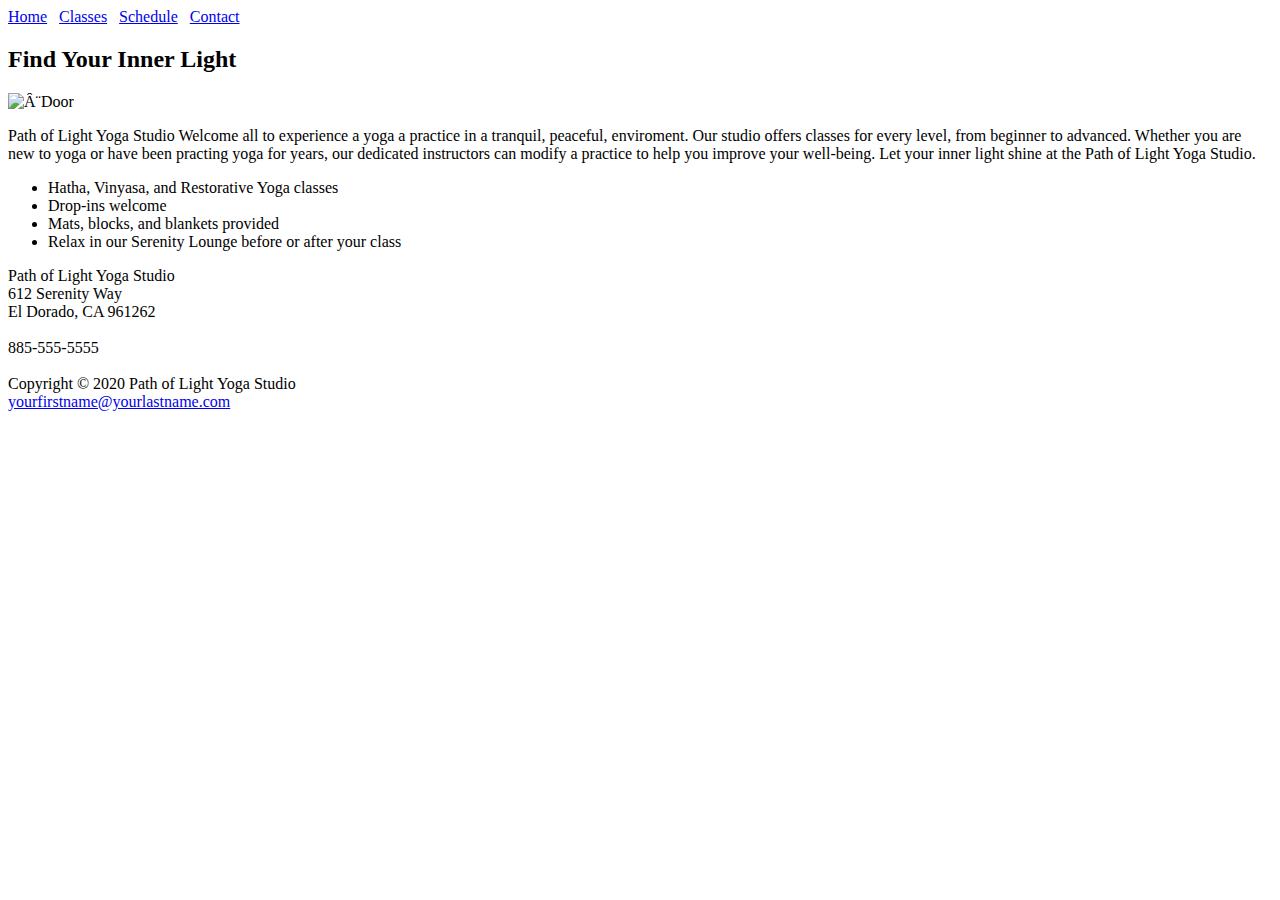
==== index.html @ 327f30aa "Create index.html" ====
<!DOCTYPE html>
<html lang=¨en¨>
<head>
<title>Path of Light Yoga Studio</title>
<meta charset=¨utf-8¨>
<link href=¨yoga.css¨ rel=¨stylesheet¨>
</head>
<body>
<div id=¨wrapper¨>
<header>
<h1?Path of Light Yoga studio</h1>
</header>
<nav>
<a href=¨index.html¨>Home</a> &nbsp;
<a href=¨classes.html¨>Classes</a> &nbsp;
<a href=¨schedule.html¨>Schedule</a> &nbsp;
<a href=¨contact.html¨>Contact</a>
</nav>
<main>
<h2>Find Your Inner Light</h2>
<img src=¨yogadoor.jpg¨ alt=¨Door to Yoga Studio¨ align=¨right¨ width=¨255¨"height=¨300¨>
<p><span class=¨studio¨>Path of Light Yoga Studio</span> Welcome all to experience a yoga a practice in a tranquil, peaceful, enviroment.
Our studio offers classes for every level, from beginner to advanced. Whether you are new to yoga or have been practing yoga for years,
our dedicated instructors can modify a practice to help you improve your well-being.
Let your inner light shine at the <span class=¨studio¨>Path of Light Yoga Studio</span>.</p>
<ul>
<li>Hatha, Vinyasa, and Restorative Yoga classes</li>
<li>Drop-ins welcome</li>
<li>Mats, blocks, and blankets provided</li>
<li>Relax in our Serenity Lounge before or after your class</li>
</ul>
<div>
<span class=¨studio¨>Path of Light Yoga Studio</span><br>
612 Serenity Way<br>
El Dorado, CA 961262<br><br>
885-555-5555<br><br>
</div>
</main>
</main>
<footer>
Copyright &copy; 2020 Path of Light Yoga Studio<br>
<a href =¨mailtoyourfirstname@yourlastname.com¨>yourfirstname@yourlastname.com</a>
</footer>
</div>
</body>
</html>
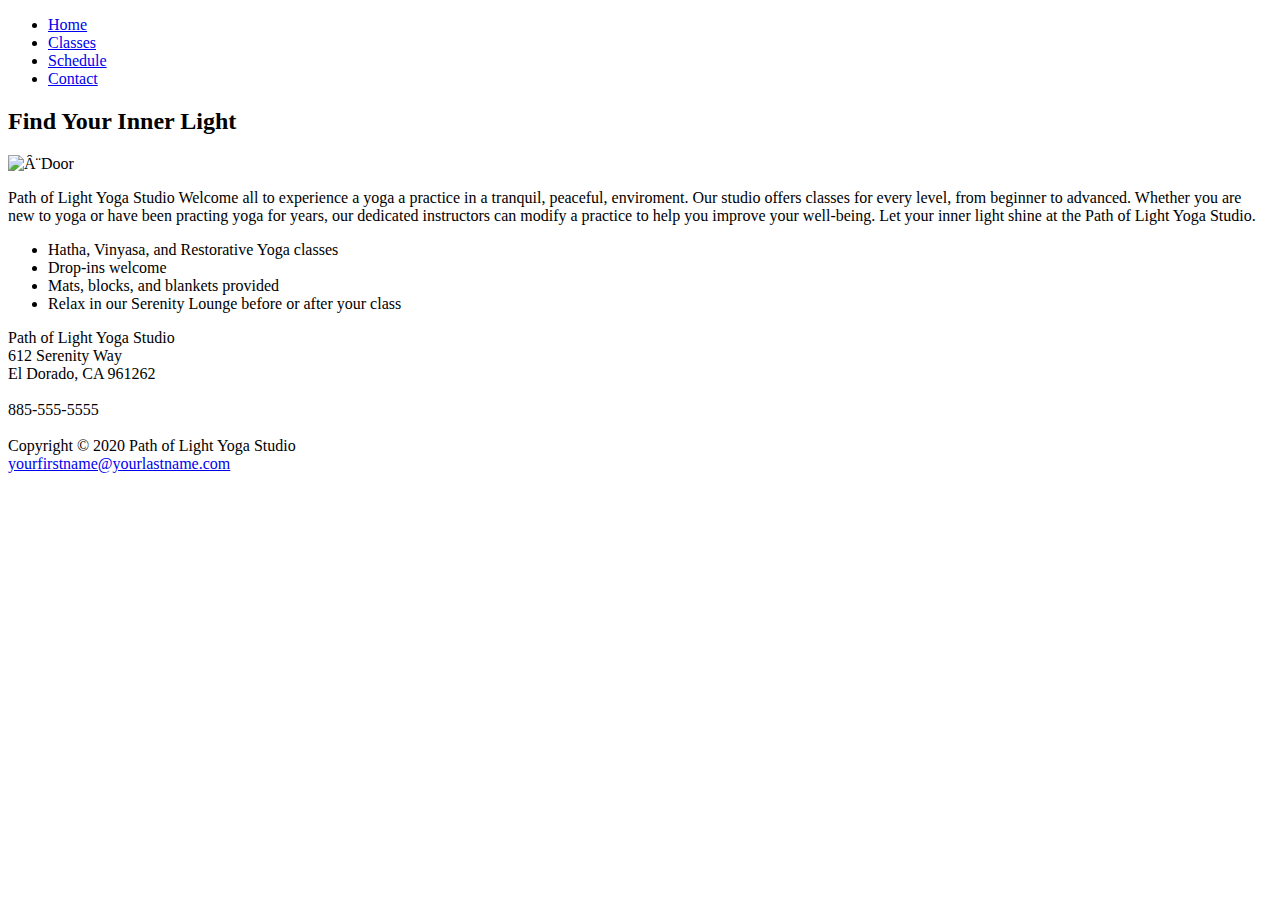
==== commit d723114b: "Update index.html" ====
--- a/index.html
+++ b/index.html
@@ -11,13 +11,15 @@
 <h1?Path of Light Yoga studio</h1>
 </header>
 <nav>
-<a href=¨index.html¨>Home</a> &nbsp;
-<a href=¨classes.html¨>Classes</a> &nbsp;
-<a href=¨schedule.html¨>Schedule</a> &nbsp;
-<a href=¨contact.html¨>Contact</a>
+  <ul>
+  <li><a href=¨index.html¨>Home</a></li>
+  <li><a href=¨classes.html¨>Classes</a></li>
+  <li><a href=¨schedule.html¨>Schedule</a></li>
+  <li><a href=¨contact.html¨>Contact</a></li>
+  </ul>
 </nav>
 <main>
-<h2>Find Your Inner Light</h2>
+  <h2>Find Your Inner Light</h2>
 <img src=¨yogadoor.jpg¨ alt=¨Door to Yoga Studio¨ align=¨right¨ width=¨255¨"height=¨300¨>
 <p><span class=¨studio¨>Path of Light Yoga Studio</span> Welcome all to experience a yoga a practice in a tranquil, peaceful, enviroment.
 Our studio offers classes for every level, from beginner to advanced. Whether you are new to yoga or have been practing yoga for years,
@@ -29,13 +31,12 @@
 <li>Mats, blocks, and blankets provided</li>
 <li>Relax in our Serenity Lounge before or after your class</li>
 </ul>
-<div>
+<div class=¨clear¨>
 <span class=¨studio¨>Path of Light Yoga Studio</span><br>
 612 Serenity Way<br>
 El Dorado, CA 961262<br><br>
 885-555-5555<br><br>
 </div>
-</main>
 </main>
 <footer>
 Copyright &copy; 2020 Path of Light Yoga Studio<br>
